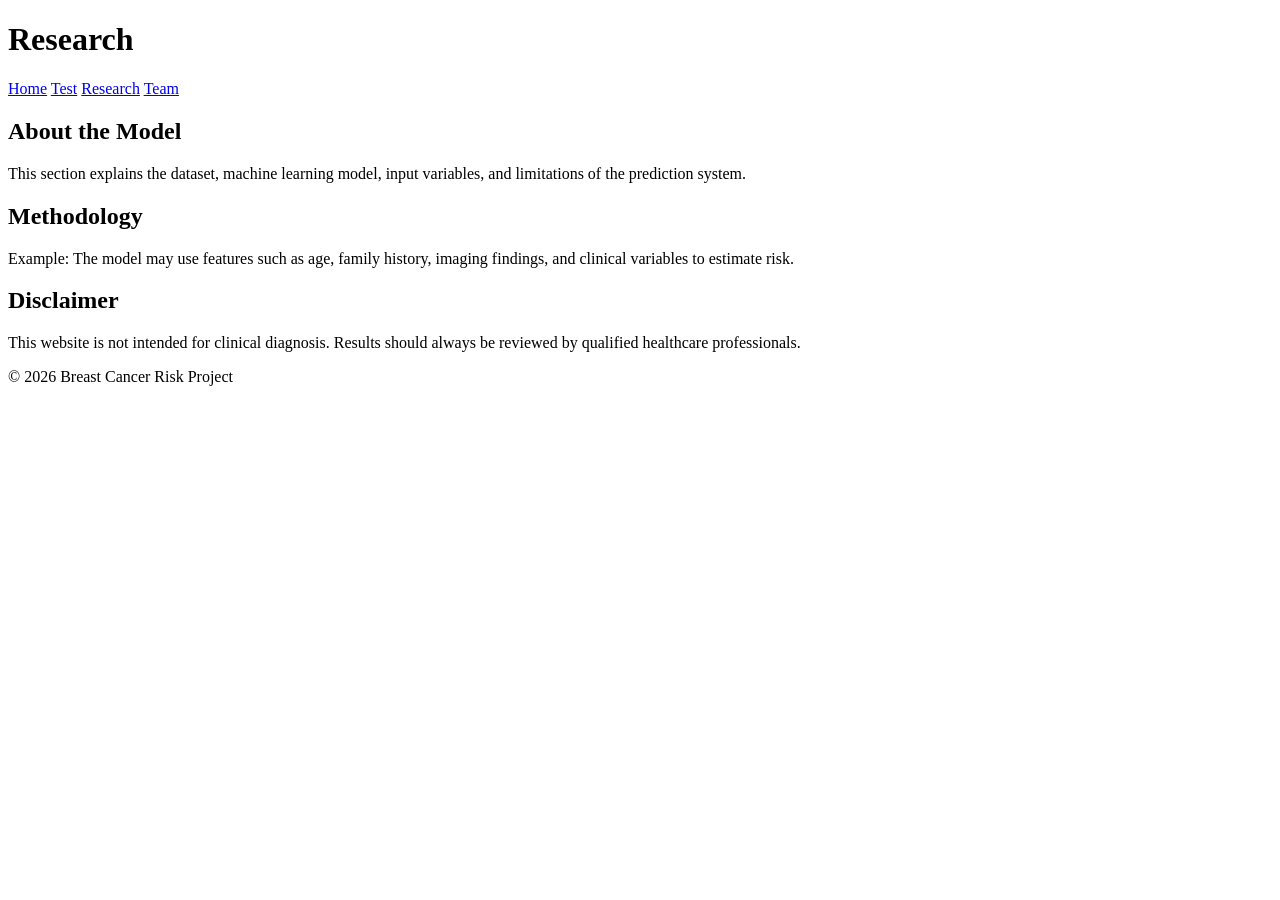
==== research.html @ 0cb6045b "Create research.html Background research" ====
<!DOCTYPE html>
<html lang="en">
<head>
  <meta charset="UTF-8" />
  <meta name="viewport" content="width=device-width, initial-scale=1.0" />
  <title>Research | Breast Cancer Risk Prediction</title>
  <link rel="stylesheet" href="style.css" />
</head>
<body>
  <header>
    <h1>Research</h1>
  </header>

  <nav>
    <a href="index.html">Home</a>
    <a href="test.html">Test</a>
    <a href="research.html">Research</a>
    <a href="team.html">Team</a>
  </nav>

  <main>
    <section>
      <h2>About the Model</h2>
      <p>
        This section explains the dataset, machine learning model, input variables,
        and limitations of the prediction system.
      </p>

      <h2>Methodology</h2>
      <p>
        Example: The model may use features such as age, family history, imaging findings,
        and clinical variables to estimate risk.
      </p>

      <h2>Disclaimer</h2>
      <p>
        This website is not intended for clinical diagnosis. Results should always be reviewed
        by qualified healthcare professionals.
      </p>
    </section>
  </main>

  <footer>
    <p>© 2026 Breast Cancer Risk Project</p>
  </footer>
</body>
</html>
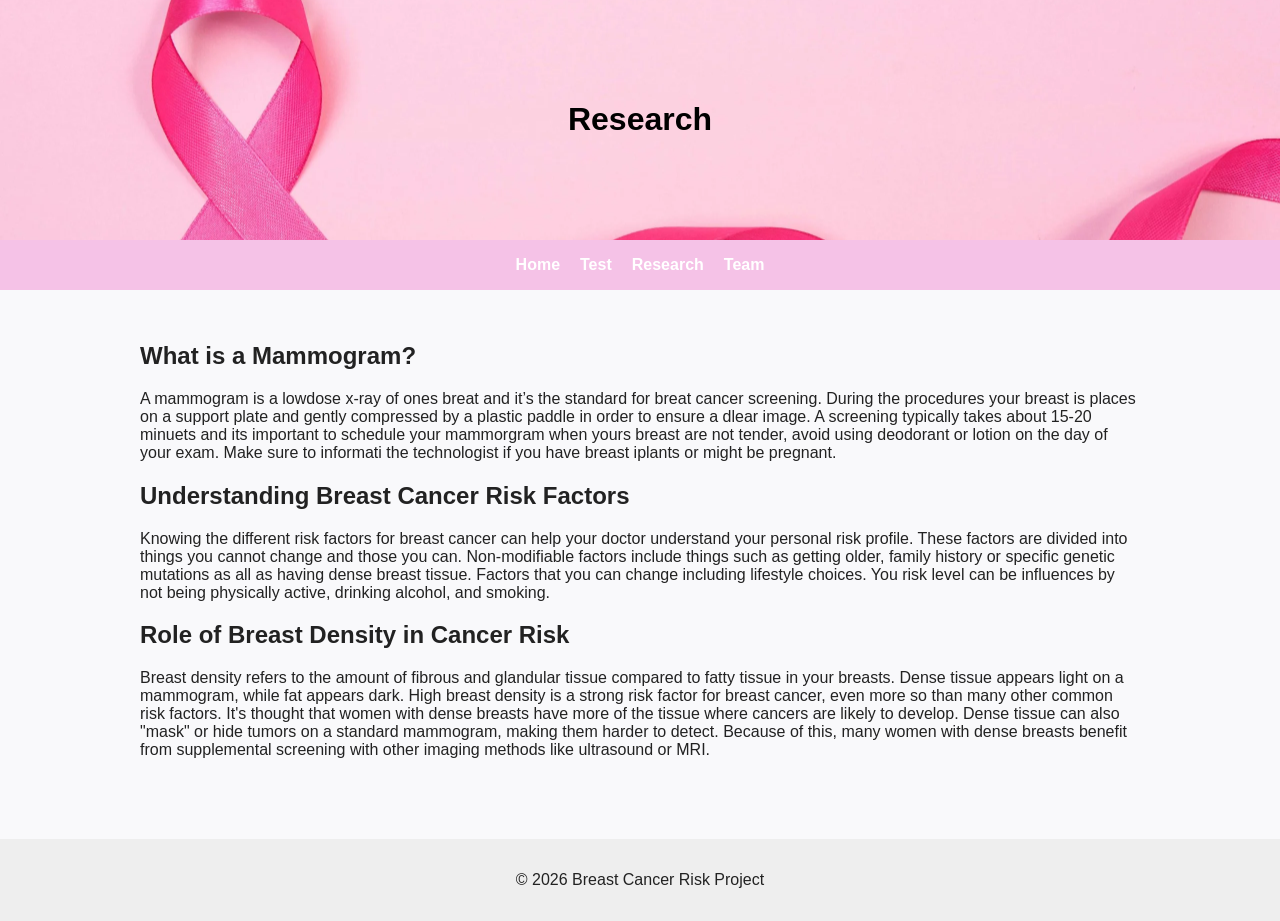
==== commit 921bf275: "Update research.html" ====
--- a/research.html
+++ b/research.html
@@ -20,22 +20,35 @@
 
   <main>
     <section>
-      <h2>About the Model</h2>
+      <h2>What is a Mammogram?</h2>
       <p>
-        This section explains the dataset, machine learning model, input variables,
-        and limitations of the prediction system.
+        A mammogram is a lowdose x-ray of ones breat and it’s the standard for breat cancer screening. 
+        During the procedures your breast is places on a support plate and gently compressed by a plastic paddle in order to ensure a dlear image. 
+        A screening typically takes about 15-20 minuets and its important to schedule your mammorgram when yours breast are not tender, avoid using deodorant or lotion on the day of your exam. Make sure to informati the technologist if you have breast iplants or might be pregnant.
       </p>
 
-      <h2>Methodology</h2>
+      <h2>Understanding Breast Cancer Risk Factors</h2>
       <p>
-        Example: The model may use features such as age, family history, imaging findings,
-        and clinical variables to estimate risk.
+        Knowing the different risk factors for breast cancer can help your doctor 
+        understand your personal risk profile. These factors are divided into things
+        you cannot change and those you can. Non-modifiable factors include things such
+        as getting older, family history or specific genetic mutations as all as having 
+        dense breast tissue. Factors that you can change including lifestyle choices. 
+        You risk level can be influences by not being physically active, drinking alcohol,
+        and smoking.
       </p>
 
-      <h2>Disclaimer</h2>
+      <h2>Role of Breast Density in Cancer Risk</h2>
       <p>
-        This website is not intended for clinical diagnosis. Results should always be reviewed
-        by qualified healthcare professionals.
+        Breast density refers to the amount of fibrous and glandular tissue compared
+        to fatty tissue in your breasts. Dense tissue appears light on a mammogram, 
+        while fat appears dark. High breast density is a strong risk factor for breast
+        cancer, even more so than many other common risk factors. It's thought that 
+        women with dense breasts have more of the tissue where cancers are likely to
+        develop. Dense tissue can also "mask" or hide tumors on a standard mammogram,
+        making them harder to detect. Because of this, many women with dense breasts 
+        benefit from supplemental screening with other imaging methods like ultrasound 
+        or MRI.
       </p>
     </section>
   </main>
--- a/style.css
+++ b/style.css
@@ -0,0 +1,115 @@
+body {
+  font-family: Raleway, sans-serif;
+  margin: 0;
+  background: #f9f9fb;
+  color: #222;
+}
+
+header {
+  background-image: url("pink-ribbon-scaled2.webp"); /* path to image */
+  background-size: cover;       /* makes image fill the header */
+  background-position: center;  /* centers the image */
+  background-repeat: no-repeat; /* prevents tiling */
+  color: #000;                 /* makes text visible */
+  padding: 80px 20px;           /* increases header height */
+  text-align: center;
+}
+
+nav {
+  display: flex;
+  justify-content: center;
+  gap: 20px;
+  background: #f5c2e7;
+  padding: 1rem;
+}
+
+nav a {
+  text-decoration: none;
+  color: #fff;
+  font-weight: bold;
+}
+
+main {
+  max-width: 1000px;
+  margin: auto;
+  padding: 2rem;
+}
+
+.hero {
+  text-align: center;
+  margin-bottom: 2rem;
+}
+
+.cards {
+  display: flex;
+  gap: 20px;
+  flex-wrap: wrap;
+  justify-content: center;
+}
+
+.card {
+  background: white;
+  padding: 1.5rem;
+  border-radius: 12px;
+  box-shadow: 0 2px 8px rgba(0,0,0,0.1);
+  width: 250px;
+}
+
+.button,
+button {
+  display: inline-block;
+  background: #f59fe9;
+  color: white;
+  padding: 10px 16px;
+  border: none;
+  border-radius: 8px;
+  text-decoration: none;
+  cursor: pointer;
+  margin-top: 10px;
+}
+
+form {
+  display: flex;
+  flex-direction: column;
+  gap: 12px;
+  max-width: 400px;
+}
+
+input, select {
+  padding: 10px;
+  border: 1px solid #ccc;
+  border-radius: 8px;
+}
+
+.note {
+  margin-top: 1rem;
+  font-size: 0.95rem;
+  color: #555;
+}
+
+footer {
+  text-align: center;
+  padding: 1rem;
+  background: #eee;
+  margin-top: 2rem;
+}
+#drop-zone {
+  border: 2px dashed #c2185b;
+  padding: 30px;
+  text-align: center;
+  border-radius: 10px;
+  cursor: pointer;
+  background: #fafafa;
+}
+
+#drop-zone.dragover {
+  background: #ffe6f0;
+}
+
+#image-upload {
+  display: none;
+}
+
+#preview img {
+  border-radius: 8px;
+}
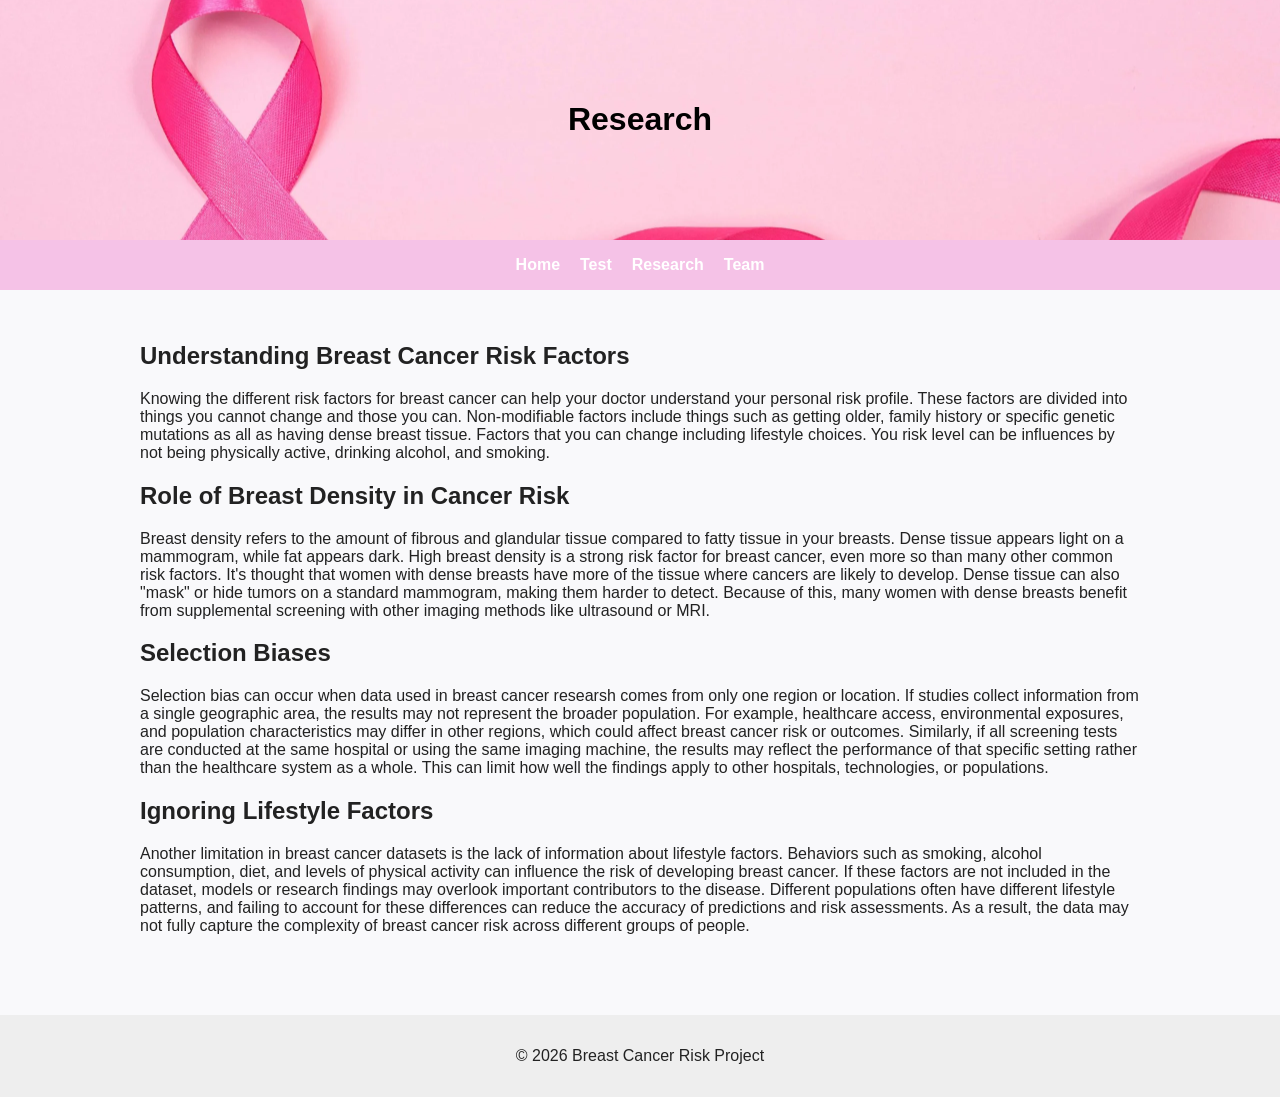
==== commit f2e67614: "Update research.html" ====
--- a/research.html
+++ b/research.html
@@ -20,12 +20,7 @@
 
   <main>
     <section>
-      <h2>What is a Mammogram?</h2>
-      <p>
-        A mammogram is a lowdose x-ray of ones breat and it’s the standard for breat cancer screening. 
-        During the procedures your breast is places on a support plate and gently compressed by a plastic paddle in order to ensure a dlear image. 
-        A screening typically takes about 15-20 minuets and its important to schedule your mammorgram when yours breast are not tender, avoid using deodorant or lotion on the day of your exam. Make sure to informati the technologist if you have breast iplants or might be pregnant.
-      </p>
+      
 
       <h2>Understanding Breast Cancer Risk Factors</h2>
       <p>
@@ -50,6 +45,33 @@
         benefit from supplemental screening with other imaging methods like ultrasound 
         or MRI.
       </p>
+
+      <h2>Selection Biases</h2>
+      <p>
+      Selection bias can occur when data used in breast cancer researsh comes from only one region or location.
+      If studies collect information from a single geographic area, the results may not 
+        represent the broader population. For example, healthcare access, environmental 
+        exposures, and population characteristics may differ in other regions, which could
+        affect breast cancer risk or outcomes. Similarly, if all screening tests are 
+        conducted at the same hospital or using the same imaging machine, the results 
+        may reflect the performance of that specific setting rather than the healthcare 
+        system as a whole. This can limit how well the findings apply to other hospitals, 
+        technologies, or populations.
+      </p>
+
+      <h2>Ignoring Lifestyle Factors</h2>
+      <p>
+      Another limitation in breast cancer datasets is the lack of information about 
+        lifestyle factors. Behaviors such as smoking, alcohol consumption, diet, and 
+        levels of physical activity can influence the risk of developing breast cancer. 
+        If these factors are not included in the dataset, models or research findings 
+        may overlook important contributors to the disease. Different populations often 
+        have different lifestyle patterns, and failing to account for these differences 
+        can reduce the accuracy of predictions and risk assessments. As a result, the 
+        data may not fully capture the complexity of breast cancer risk across different 
+        groups of people.
+      </p>
+      
     </section>
   </main>
 
--- a/style.css
+++ b/style.css
@@ -58,7 +58,7 @@
 .button,
 button {
   display: inline-block;
-  background: #f59fe9;
+  background: #f5c2e7;
   color: white;
   padding: 10px 16px;
   border: none;
@@ -110,6 +110,25 @@
   display: none;
 }
 
+.upload-example{
+margin-bottom:20px;
+padding:15px;
+background:#f7f7f7;
+border-radius:10px;
+text-align:center;
+}
+
+.example-image{
+max-width:350px;
+border-radius:8px;
+margin-top:10px;
+}
+
+.upload-note{
+font-size:0.9rem;
+color:#555;
+}
+
 #preview img {
   border-radius: 8px;
 }
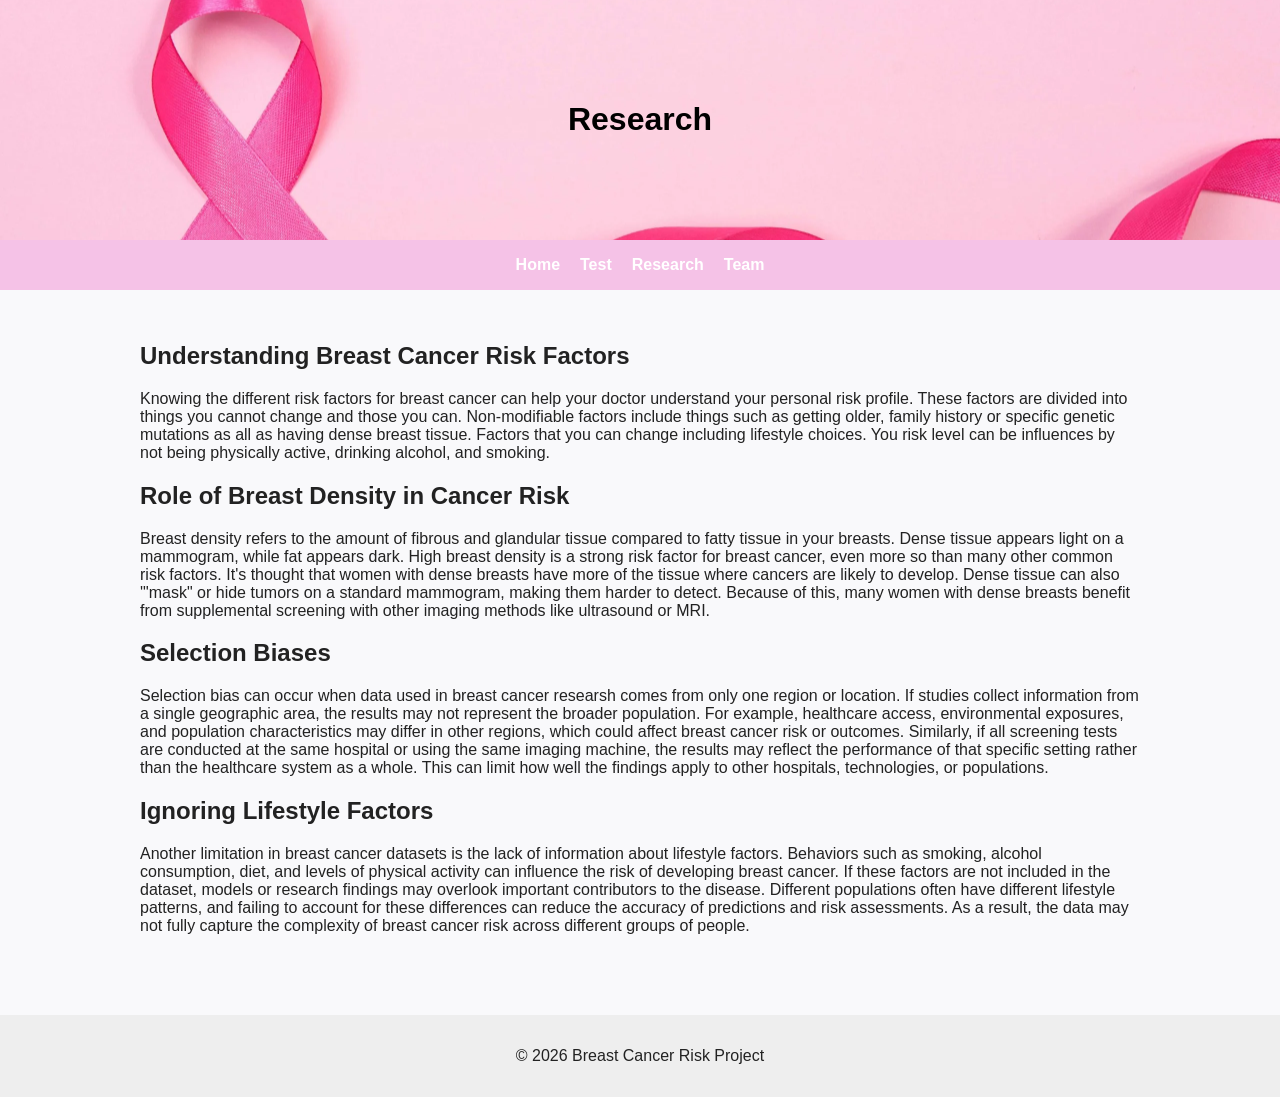
==== commit 9bb50b24: "Update research.html" ====
--- a/research.html
+++ b/research.html
@@ -40,7 +40,7 @@
         while fat appears dark. High breast density is a strong risk factor for breast
         cancer, even more so than many other common risk factors. It's thought that 
         women with dense breasts have more of the tissue where cancers are likely to
-        develop. Dense tissue can also "mask" or hide tumors on a standard mammogram,
+        develop. Dense tissue can also '"mask" or hide tumors on a standard mammogram,
         making them harder to detect. Because of this, many women with dense breasts 
         benefit from supplemental screening with other imaging methods like ultrasound 
         or MRI.
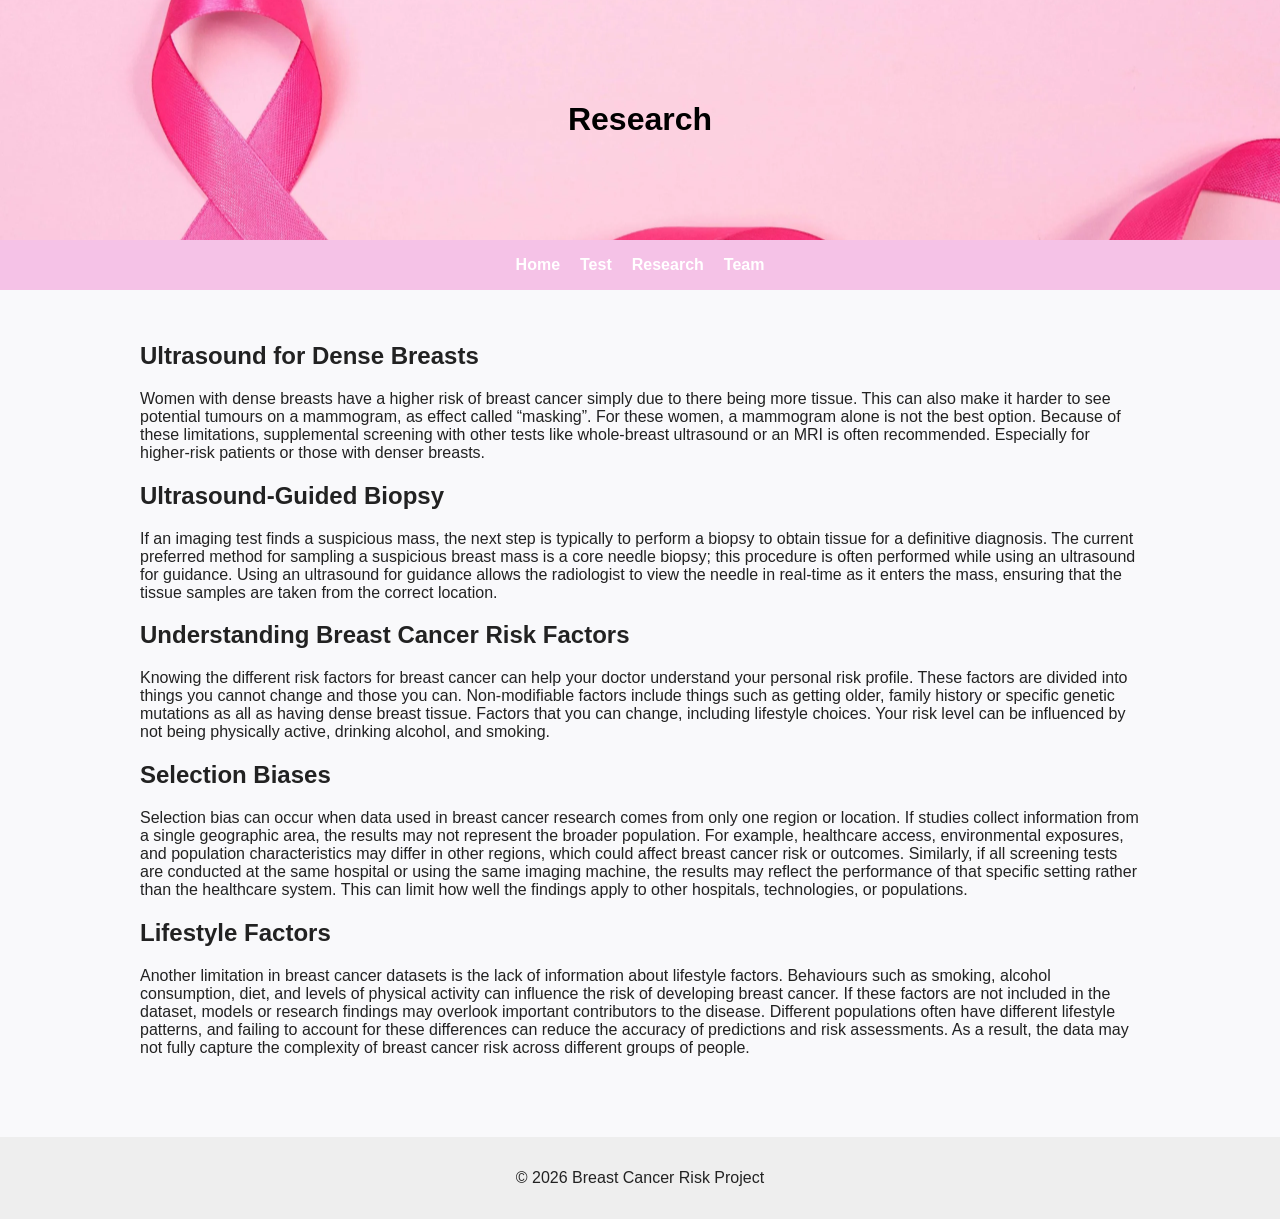
==== commit 303ff10b: "Update research.html" ====
--- a/research.html
+++ b/research.html
@@ -22,54 +22,60 @@
     <section>
       
 
+      <h2>Ultrasound for Dense Breasts</h2>
+      <p>
+        Women with dense breasts have a higher risk of breast cancer simply due to there 
+        being more tissue. This can also make it harder to see potential tumours on a 
+        mammogram, as effect called “masking”. For these women, a mammogram alone is not 
+        the best option. Because of these limitations, supplemental screening with other 
+        tests like whole-breast ultrasound or an MRI is often recommended. Especially for 
+        higher-risk patients or those with denser breasts.
+      </p>
+
+      <h2>Ultrasound-Guided Biopsy</h2>
+      <p>
+        If an imaging test finds a suspicious mass, the next step is typically to perform
+        a biopsy to obtain tissue for a definitive diagnosis. The current preferred method
+        for sampling a suspicious breast mass is a core needle biopsy; this procedure is 
+        often performed while using an ultrasound for guidance. Using an ultrasound for 
+        guidance allows the radiologist to view the needle in real-time as it enters the 
+        mass, ensuring that the tissue samples are taken from the correct location. 
+      </p>
+
       <h2>Understanding Breast Cancer Risk Factors</h2>
       <p>
-        Knowing the different risk factors for breast cancer can help your doctor 
-        understand your personal risk profile. These factors are divided into things
-        you cannot change and those you can. Non-modifiable factors include things such
-        as getting older, family history or specific genetic mutations as all as having 
-        dense breast tissue. Factors that you can change including lifestyle choices. 
-        You risk level can be influences by not being physically active, drinking alcohol,
-        and smoking.
-      </p>
-
-      <h2>Role of Breast Density in Cancer Risk</h2>
-      <p>
-        Breast density refers to the amount of fibrous and glandular tissue compared
-        to fatty tissue in your breasts. Dense tissue appears light on a mammogram, 
-        while fat appears dark. High breast density is a strong risk factor for breast
-        cancer, even more so than many other common risk factors. It's thought that 
-        women with dense breasts have more of the tissue where cancers are likely to
-        develop. Dense tissue can also '"mask" or hide tumors on a standard mammogram,
-        making them harder to detect. Because of this, many women with dense breasts 
-        benefit from supplemental screening with other imaging methods like ultrasound 
-        or MRI.
+      Knowing the different risk factors for breast cancer can help your doctor understand 
+        your personal risk profile. These factors are divided into things you cannot change 
+        and those you can. Non-modifiable factors include things such as getting older, 
+        family history or specific genetic mutations as all as having dense breast tissue. 
+        Factors that you can change, including lifestyle choices. Your risk level can be 
+        influenced by not being physically active, drinking alcohol, and smoking.
       </p>
 
       <h2>Selection Biases</h2>
       <p>
-      Selection bias can occur when data used in breast cancer researsh comes from only one region or location.
-      If studies collect information from a single geographic area, the results may not 
-        represent the broader population. For example, healthcare access, environmental 
-        exposures, and population characteristics may differ in other regions, which could
-        affect breast cancer risk or outcomes. Similarly, if all screening tests are 
-        conducted at the same hospital or using the same imaging machine, the results 
-        may reflect the performance of that specific setting rather than the healthcare 
-        system as a whole. This can limit how well the findings apply to other hospitals, 
-        technologies, or populations.
+      Selection bias can occur when data used in breast cancer research comes from only 
+        one region or location. If studies collect information from a single geographic 
+        area, the results may not represent the broader population. For example, healthcare
+        access, environmental exposures, and population characteristics may differ in other
+        regions, which could affect breast cancer risk or outcomes. Similarly, if all 
+        screening tests are conducted at the same hospital or using the same imaging 
+        machine, the results may reflect the performance of that specific setting rather 
+        than the healthcare system. This can limit how well the findings apply to other 
+        hospitals, technologies, or populations.
       </p>
 
-      <h2>Ignoring Lifestyle Factors</h2>
+      <h2>Lifestyle Factors</h2>
       <p>
       Another limitation in breast cancer datasets is the lack of information about 
-        lifestyle factors. Behaviors such as smoking, alcohol consumption, diet, and 
+        lifestyle factors. Behaviours such as smoking, alcohol consumption, diet, and 
         levels of physical activity can influence the risk of developing breast cancer. 
-        If these factors are not included in the dataset, models or research findings 
-        may overlook important contributors to the disease. Different populations often 
-        have different lifestyle patterns, and failing to account for these differences 
-        can reduce the accuracy of predictions and risk assessments. As a result, the 
-        data may not fully capture the complexity of breast cancer risk across different 
-        groups of people.
+        If these factors are not included in the dataset, models or research findings may
+        overlook important contributors to the disease. Different populations often have 
+        different lifestyle patterns, and failing to account for these differences can 
+        reduce the accuracy of predictions and risk assessments. As a result, the data 
+        may not fully capture the complexity of breast cancer risk across different groups 
+        of people.
       </p>
       
     </section>
--- a/style.css
+++ b/style.css
@@ -132,3 +132,21 @@
 #preview img {
   border-radius: 8px;
 }
+
+.team-photo {
+  width: 150px;        /* same width for all photos */
+  height: 150px;       /* same height for all photos */
+  object-fit: cover;   /* crops images so they fill the circle */
+  border-radius: 50%;  /* makes them circular */
+  display: block;
+  margin: 0 auto 10px auto; /* centers the photo */
+}
+
+.team-photo {
+  width: 150px;        /* same width for all photos */
+  height: 150px;       /* same height for all photos */
+  object-fit: cover;   /* crops images so they fill the circle */
+  border-radius: 50%;  /* makes them circular */
+  display: block;
+  margin: 0 auto 10px auto; /* centers the photo */
+}
